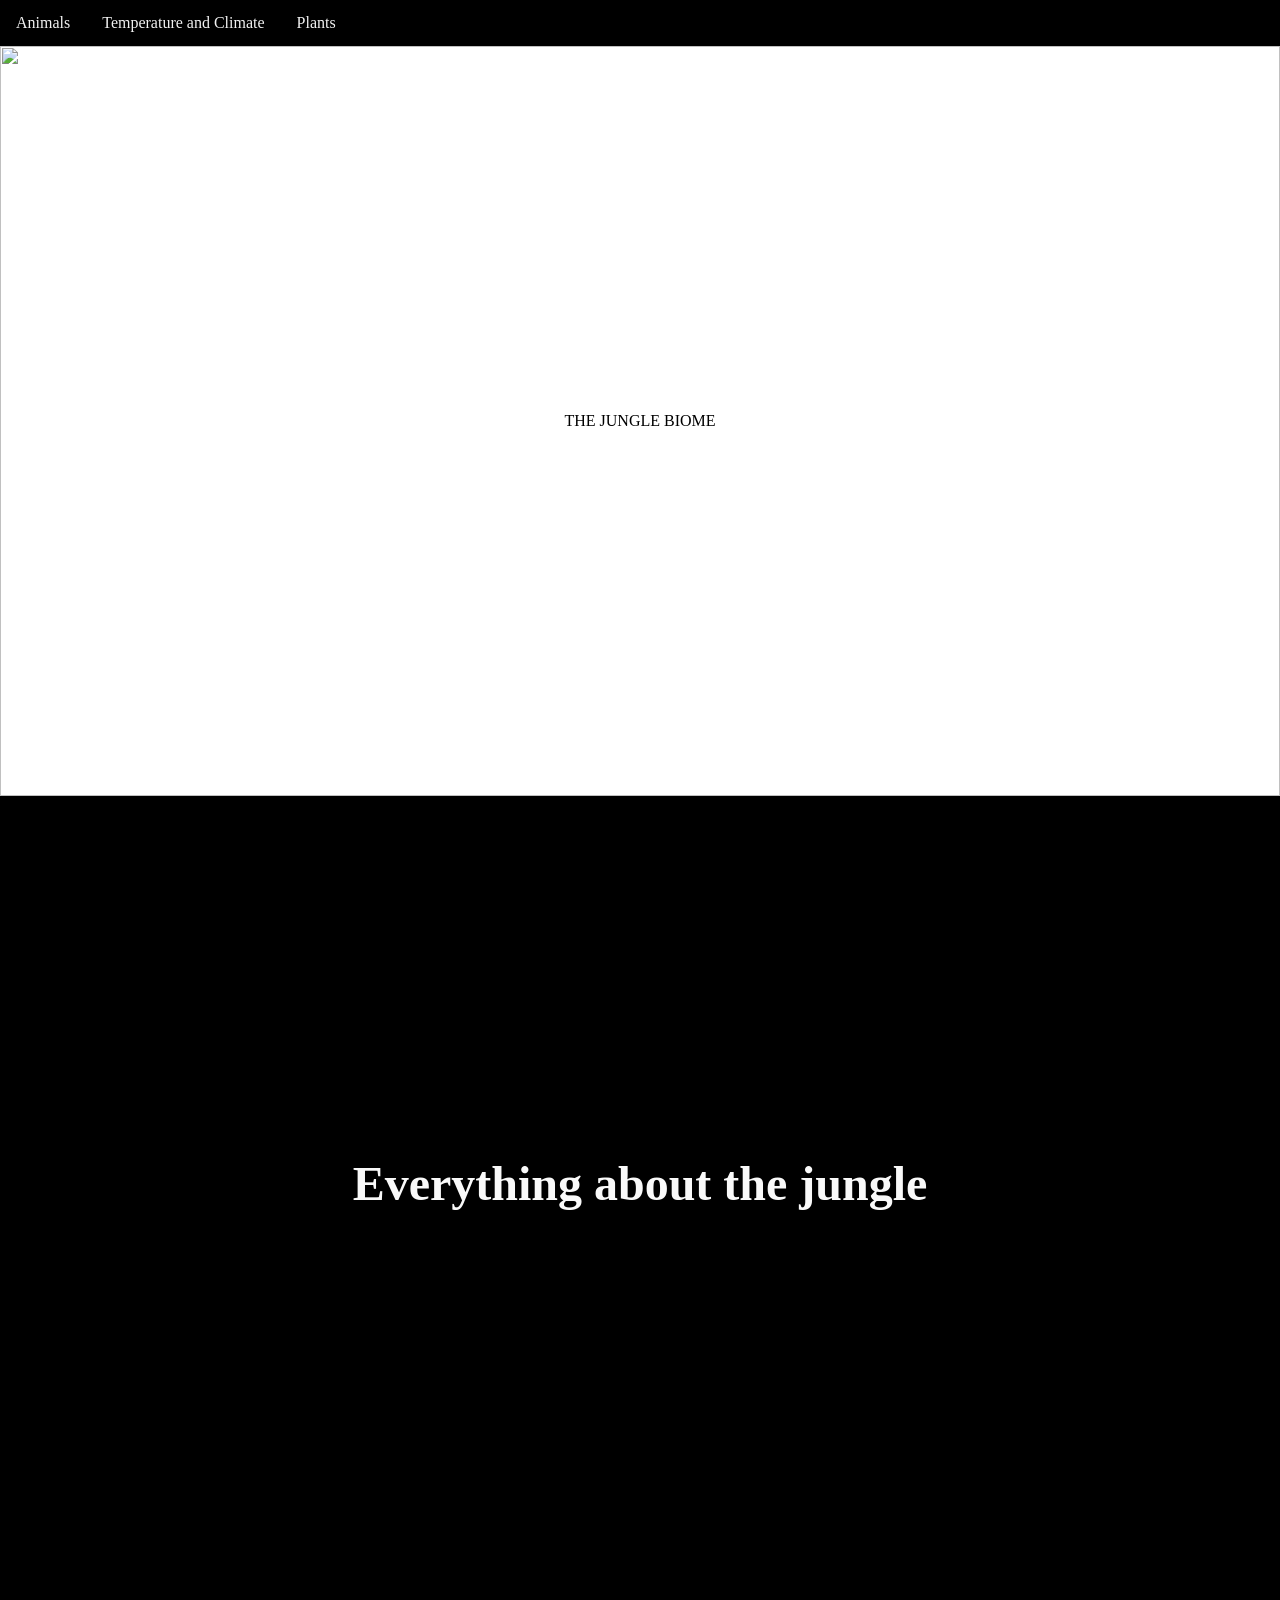
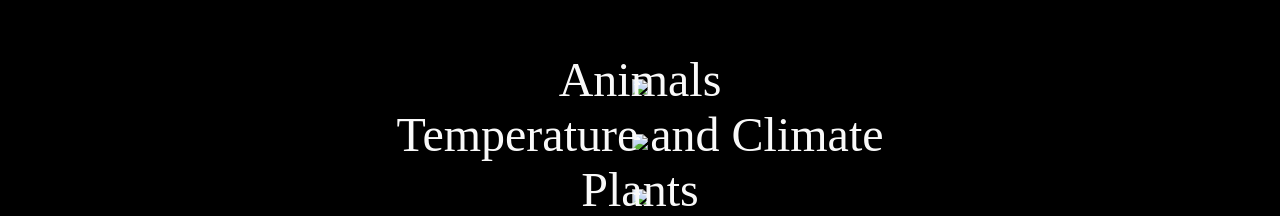
==== index.html @ 768a0ab4 "added stuff" ====
<!DOCTYPE html>
<html>
<head>
<title>The Jungle</title>
<meta name="viewport" content="width=device-width, initial-scale=1">
<style>
* {
	margin: 0;
	
}
h3{ background-color: #f2f2f2;}
</style>
<style>


.header {
    background-color: #f1f1f1;
    padding: 0;
    text-align: center;
	margin-top: 0;
}


.topnav {
    overflow: hidden;
    background-color: #000;
}


.topnav a {
    float: left;
    display: block;
    color: #f2f2f2;
    text-align: center;
    padding: 14px 16px;
    text-decoration: none;
}


.topnav a:hover {
    background-color: #ddd;
    color: black;
</style>
<style>
	
.junglegif {
    position: relative;
    text-align: center;
}
.centered {
    position: absolute;
    top: 50%;
    left: 50%;
    transform: translate(-50%, -50%);
	
}

.animals {
    position: relative;
    text-align: center;
}

.acentered {
    position: absolute;
    top: 50%;
    left: 50%;
    transform: translate(-50%, -50%);
}
.temp {
    position: relative;
    text-align: center;
}

.bcentered {
    position: absolute;
    top: 50%;
    left: 50%;
    transform: translate(-50%, -50%);
}
.plants {
    position: relative;
    text-align: center;
}

.ccentered {
    position: absolute;
    top: 50%;
    left: 50%;
    transform: translate(-50%, -50%);
}

</style>
<section>	
<div class="header" align="up">
  <h1></h1>
</div>

<div class="topnav" id="1">
  <a href="index.html#animals">Animals</a>
  <a href="index.html#temp">Temperature and Climate</a>
  <a href="index.html#plants">Plants</a>
</div>
	
	<div class="junglegif"> 
	<img src="http://i.imgur.com/lS2oDmh.gif" align="center" width="1580" style="width:100%;" height="750">
	<div class="centered" <font color="#FFFFFF">THE JUNGLE BIOME</font></div>
	</div>
	
	</section>

</head>
<section style="background-color:#000;">
<br/><br/><br/><br/><br/><br/><br/><br/><br/><br/>
<br/><br/><br/><br/><br/><br/><br/><br/><br/><br/>
<center>
<h2 style="background-color:#000;"><font color="#f9f9f9" size="80">Everything about the jungle<font></h2>
</center>
<br/><br/><br/><br/><br/><br/><br/><br/>

</section>
<section style="background-color:#000;">
<body>
<div class="animals" id='animals'>
<img src="http://2.bp.blogspot.com/-oUbEb5ELvxc/UF3naACj8eI/AAAAAAAAANE/mn5qmXiH2I4/s1600/Cockscomb+Basin.jpg">
<div class="acentered">Animals</div>

</div>

<div class="temp" id='temp'>
<img src="https://yourshot.nationalgeographic.com/u/[base64]/" width="1580">
<div class="bcentered">Temperature and Climate</div>

</div>

<div class="plants" id='plants'>
<img src="http://ak3.picdn.net/shutterstock/videos/3778106/thumb/1.jpg" width="1580">
<div class="ccentered">Plants</div>

</div>
</section>
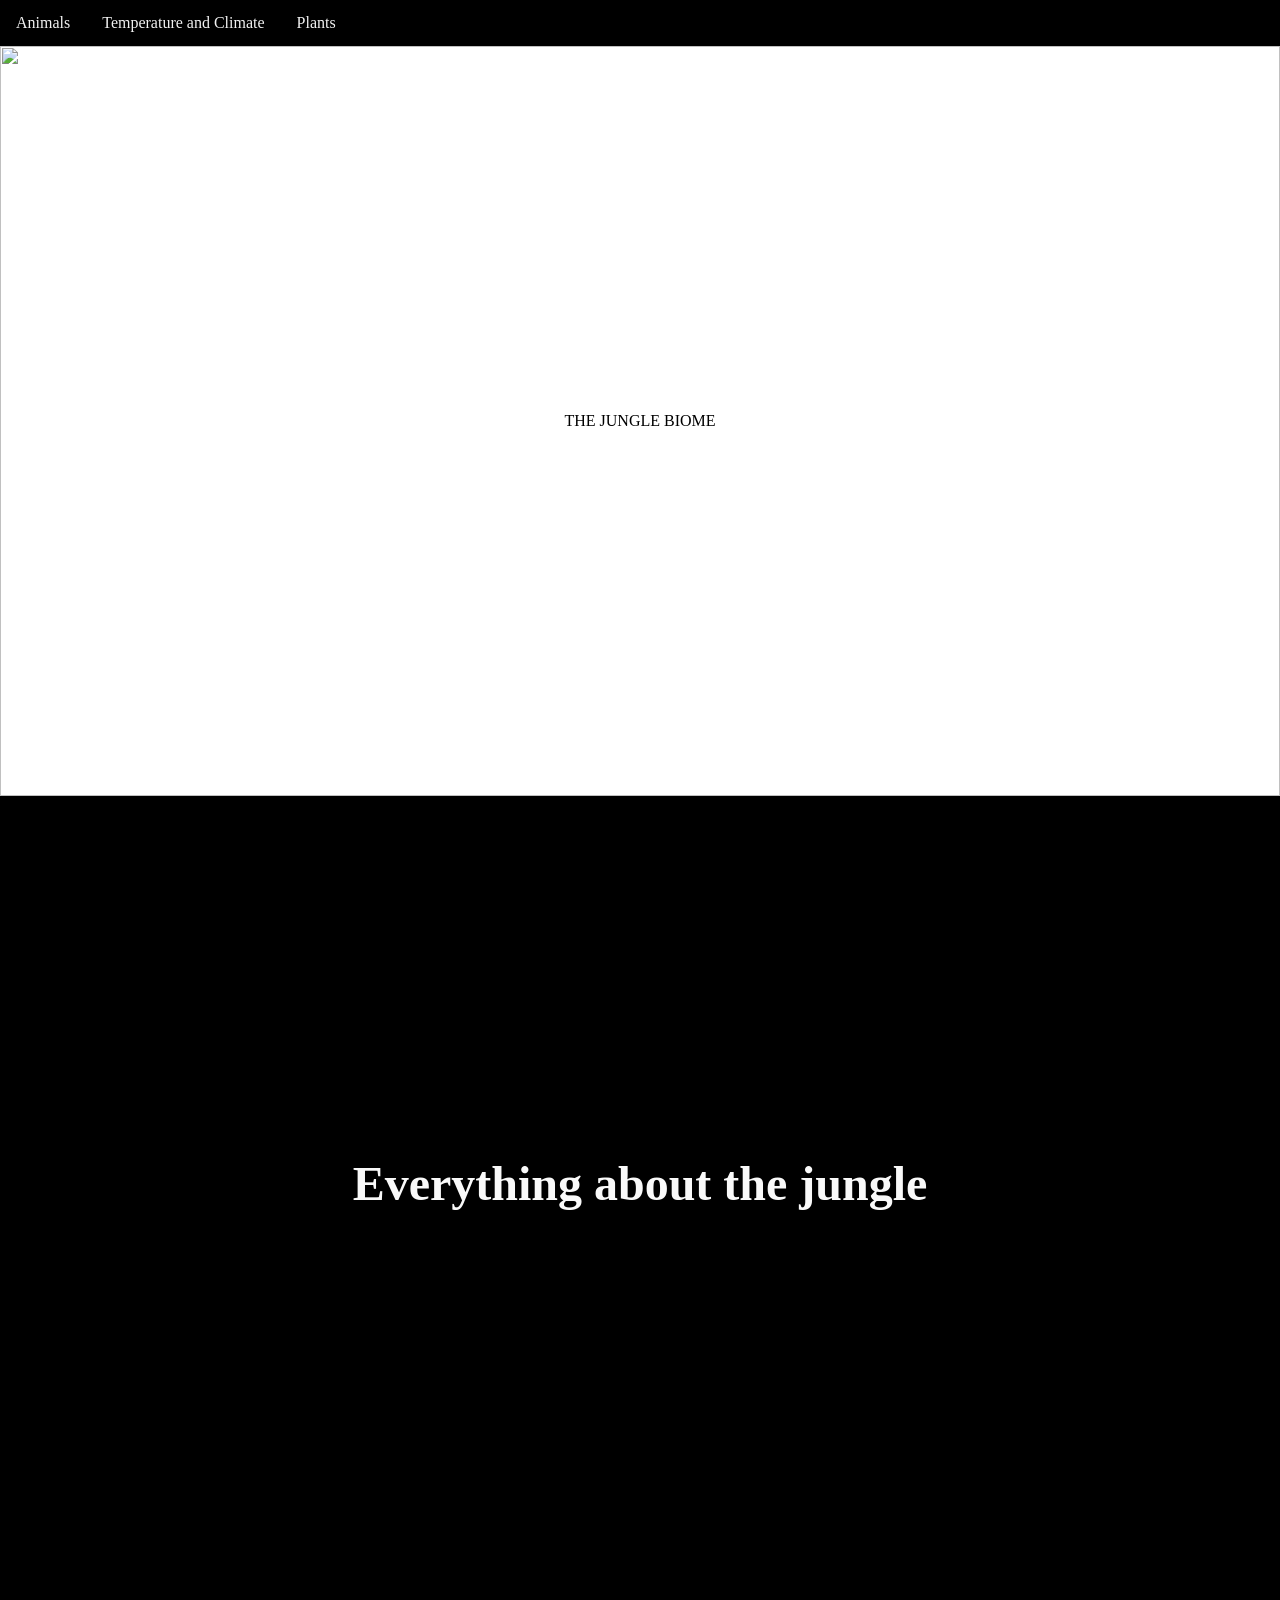
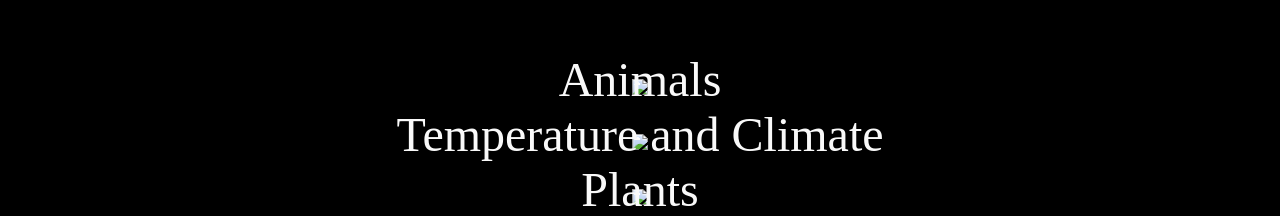
==== commit d9f384aa: "Update index.html added text" ====
--- a/index.html
+++ b/index.html
@@ -66,6 +66,26 @@
     left: 50%;
     transform: translate(-50%, -50%);
 }
+.aimg_description {
+  position: absolute;
+  top: 0;
+  bottom: 0;
+  left: 0;
+  right: 0;
+  color: #006600;
+  visibility: hidden;
+  opacity: 0;
+font-size: 50px;
+Text-align:center;
+ 
+  /* transition effect. not necessary */
+  transition: opacity .2s, visibility .2s;
+}
+ 
+.animals:hover .aimg_description {
+  visibility: visible;
+  opacity: 1;
+}
 .temp {
     position: relative;
     text-align: center;
@@ -77,6 +97,26 @@
     left: 50%;
     transform: translate(-50%, -50%);
 }
+.timg_description {
+  position: absolute;
+  top: 0;
+  bottom: 0;
+  left: 0;
+  right: 0;
+  color: #006600;
+  visibility: hidden;
+  opacity: 0;
+font-size: 50px;
+Text-align:center;
+ 
+  /* transition effect. not necessary */
+  transition: opacity .2s, visibility .2s;
+}
+ 
+.temp:hover .timg_description {
+  visibility: visible;
+  opacity: 1;
+}
 .plants {
     position: relative;
     text-align: center;
@@ -87,6 +127,26 @@
     top: 50%;
     left: 50%;
     transform: translate(-50%, -50%);
+}
+.pimg_description {
+  position: absolute;
+  top: 0;
+  bottom: 0;
+  left: 0;
+  right: 0;
+  color: #006600;
+  visibility: hidden;
+  opacity: 0;
+font-size: 50px;
+Text-align:center;
+ 
+  /* transition effect. not necessary */
+  transition: opacity .2s, visibility .2s;
+}
+ 
+.plants:hover .pimg_description {
+  visibility: visible;
+  opacity: 1;
 }
 
 </style>
@@ -122,18 +182,20 @@
 <body>
 <div class="animals" id='animals'>
 <img src="http://2.bp.blogspot.com/-oUbEb5ELvxc/UF3naACj8eI/AAAAAAAAANE/mn5qmXiH2I4/s1600/Cockscomb+Basin.jpg">
+	<p class="aimg_description">Test</p>
 <div class="acentered">Animals</div>
 
 </div>
 
 <div class="temp" id='temp'>
 <img src="https://yourshot.nationalgeographic.com/u/[base64]/" width="1580">
+	<p class="timg_description">Test</p>
 <div class="bcentered">Temperature and Climate</div>
-
 </div>
 
 <div class="plants" id='plants'>
 <img src="http://ak3.picdn.net/shutterstock/videos/3778106/thumb/1.jpg" width="1580">
+	<p class="pimg_description">Test</p>
 <div class="ccentered">Plants</div>
 
 </div>
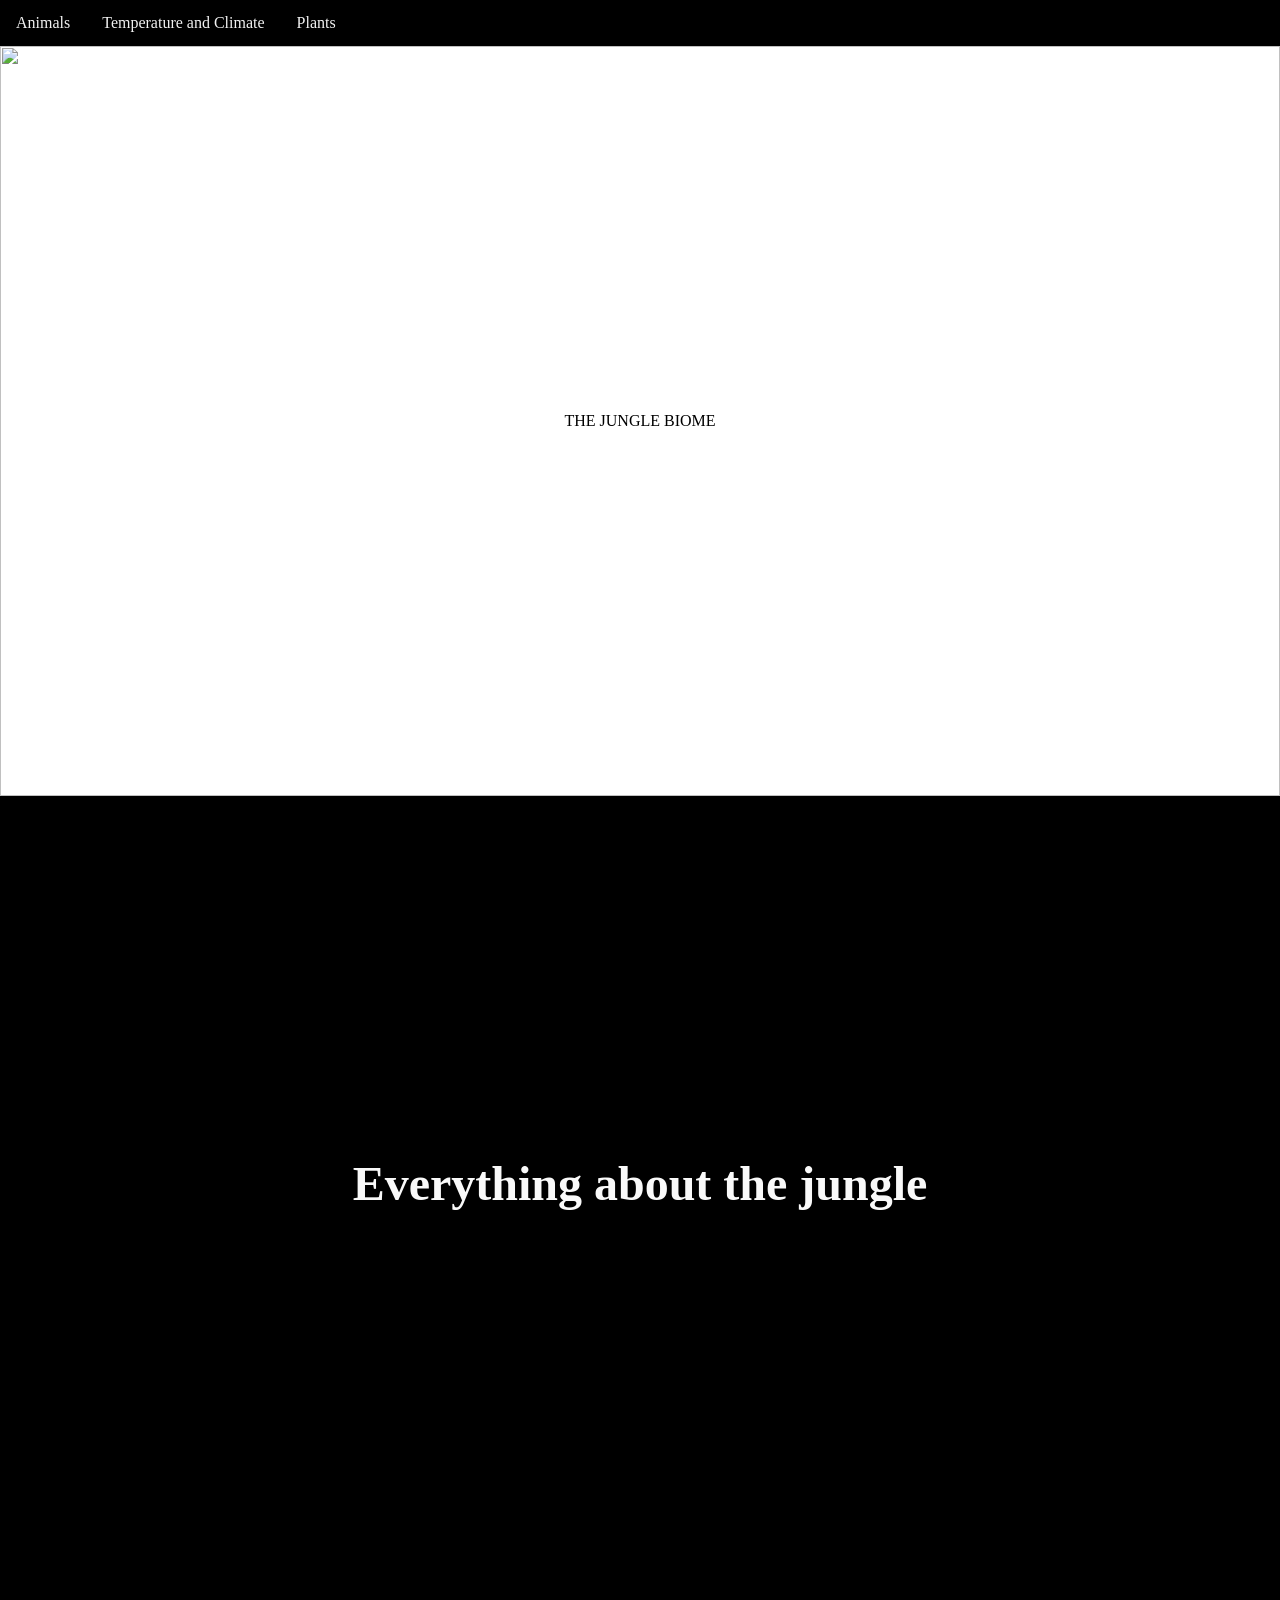
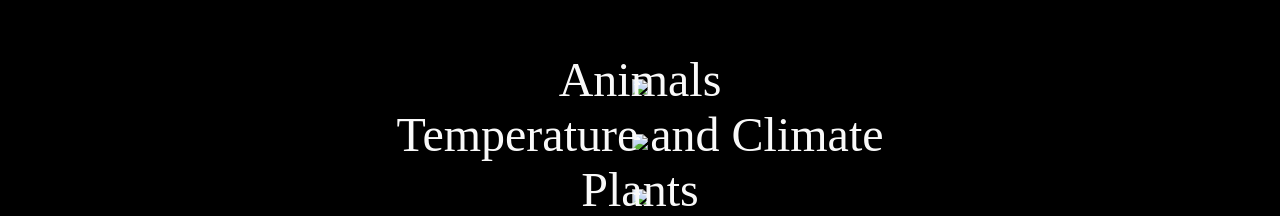
==== commit 3ceaccf0: "to pull" ====
--- a/index.html
+++ b/index.html
@@ -54,7 +54,6 @@
     transform: translate(-50%, -50%);
 	
 }
-
 .animals {
     position: relative;
     text-align: center;
@@ -65,26 +64,6 @@
     top: 50%;
     left: 50%;
     transform: translate(-50%, -50%);
-}
-.aimg_description {
-  position: absolute;
-  top: 0;
-  bottom: 0;
-  left: 0;
-  right: 0;
-  color: #006600;
-  visibility: hidden;
-  opacity: 0;
-font-size: 50px;
-Text-align:center;
- 
-  /* transition effect. not necessary */
-  transition: opacity .2s, visibility .2s;
-}
- 
-.animals:hover .aimg_description {
-  visibility: visible;
-  opacity: 1;
 }
 .temp {
     position: relative;
@@ -97,26 +76,6 @@
     left: 50%;
     transform: translate(-50%, -50%);
 }
-.timg_description {
-  position: absolute;
-  top: 0;
-  bottom: 0;
-  left: 0;
-  right: 0;
-  color: #006600;
-  visibility: hidden;
-  opacity: 0;
-font-size: 50px;
-Text-align:center;
- 
-  /* transition effect. not necessary */
-  transition: opacity .2s, visibility .2s;
-}
- 
-.temp:hover .timg_description {
-  visibility: visible;
-  opacity: 1;
-}
 .plants {
     position: relative;
     text-align: center;
@@ -127,26 +86,6 @@
     top: 50%;
     left: 50%;
     transform: translate(-50%, -50%);
-}
-.pimg_description {
-  position: absolute;
-  top: 0;
-  bottom: 0;
-  left: 0;
-  right: 0;
-  color: #006600;
-  visibility: hidden;
-  opacity: 0;
-font-size: 50px;
-Text-align:center;
- 
-  /* transition effect. not necessary */
-  transition: opacity .2s, visibility .2s;
-}
- 
-.plants:hover .pimg_description {
-  visibility: visible;
-  opacity: 1;
 }
 
 </style>
@@ -182,20 +121,17 @@
 <body>
 <div class="animals" id='animals'>
 <img src="http://2.bp.blogspot.com/-oUbEb5ELvxc/UF3naACj8eI/AAAAAAAAANE/mn5qmXiH2I4/s1600/Cockscomb+Basin.jpg">
-	<p class="aimg_description">Test</p>
 <div class="acentered">Animals</div>
-
 </div>
 
 <div class="temp" id='temp'>
 <img src="https://yourshot.nationalgeographic.com/u/[base64]/" width="1580">
-	<p class="timg_description">Test</p>
 <div class="bcentered">Temperature and Climate</div>
+
 </div>
 
 <div class="plants" id='plants'>
 <img src="http://ak3.picdn.net/shutterstock/videos/3778106/thumb/1.jpg" width="1580">
-	<p class="pimg_description">Test</p>
 <div class="ccentered">Plants</div>
 
 </div>
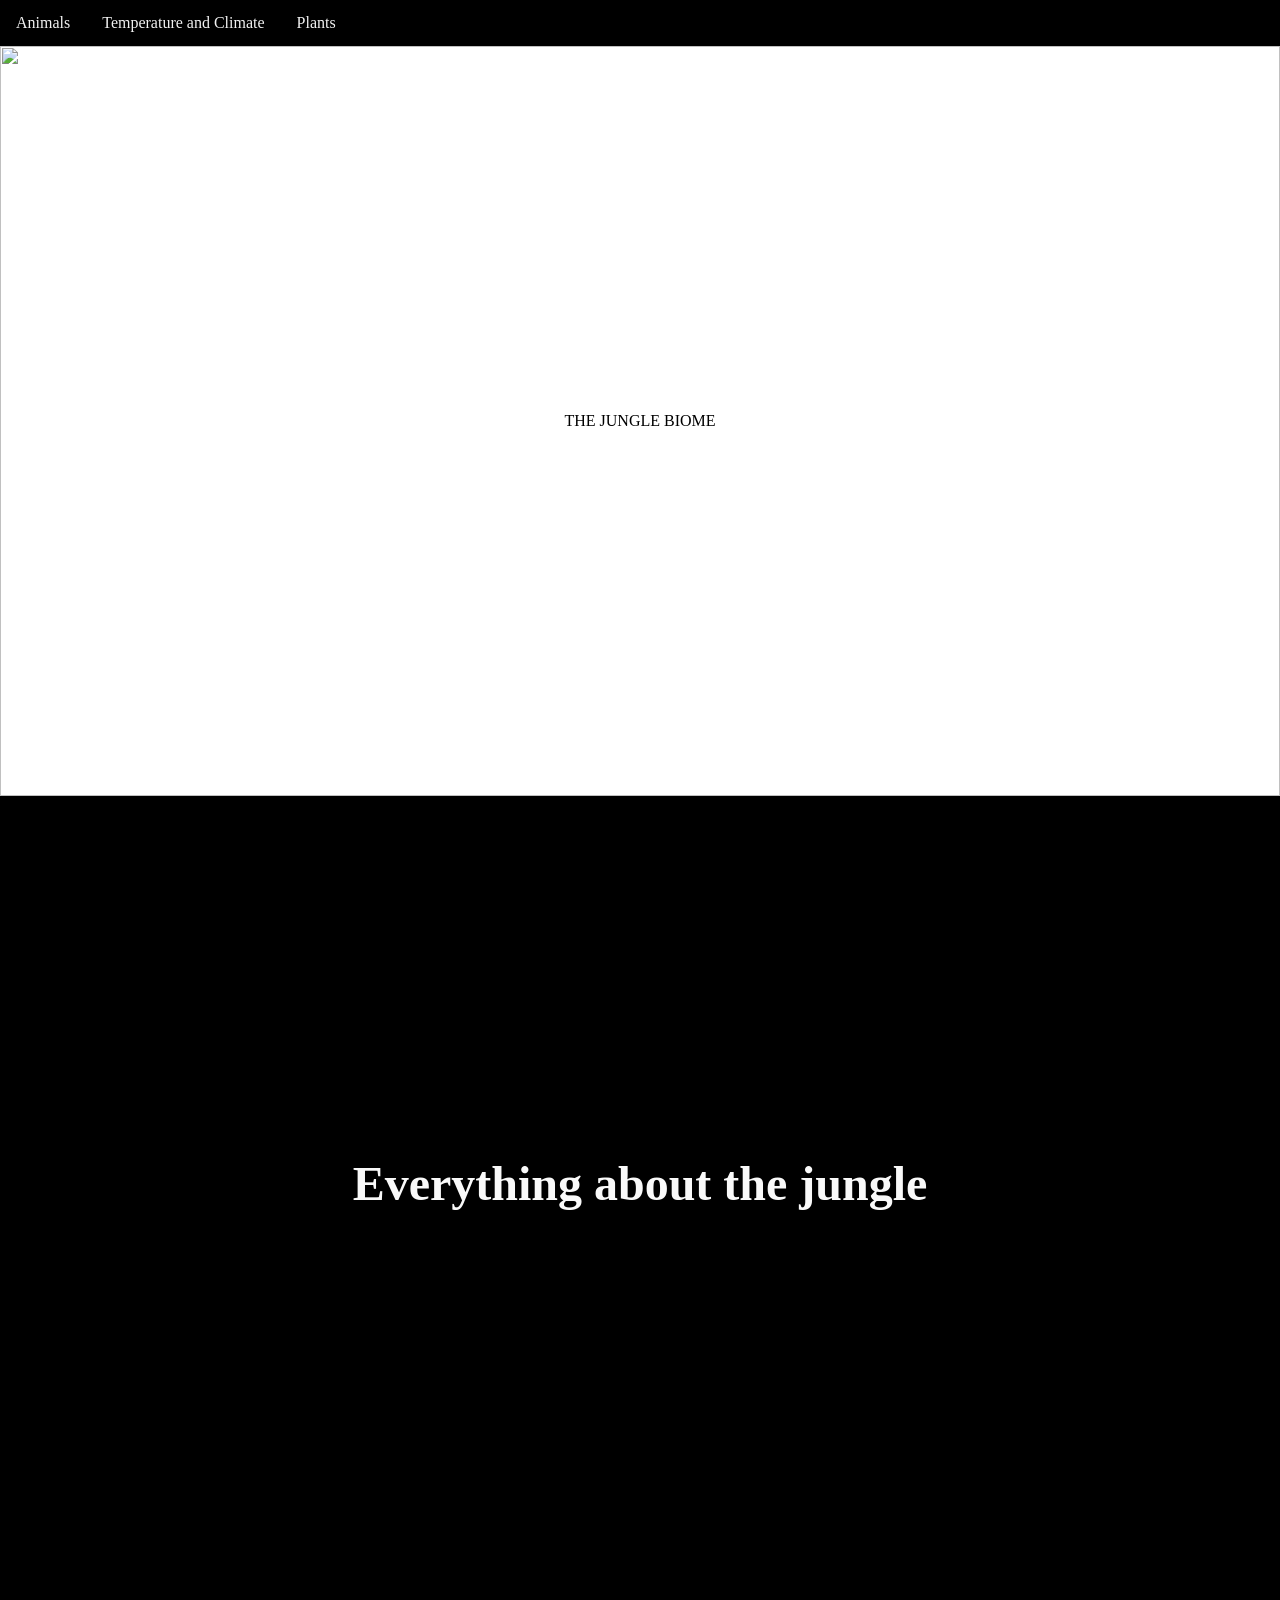
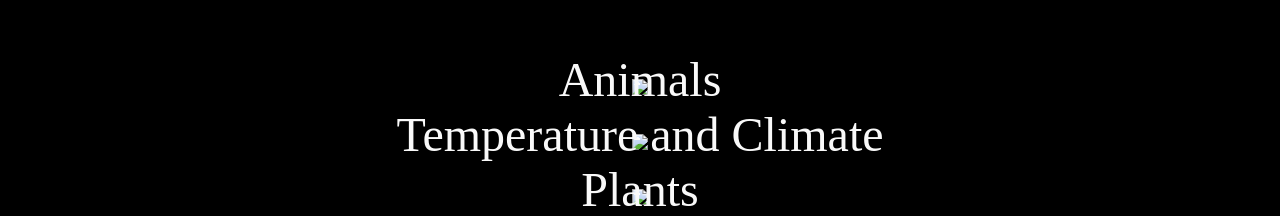
==== commit bf0b9393: "Merge branch 'master' of https://github.com/AlexCLien/jungle" ====
--- a/index.html
+++ b/index.html
@@ -65,6 +65,26 @@
     left: 50%;
     transform: translate(-50%, -50%);
 }
+.aimg_description {
+  position: absolute;
+  top: 0;
+  bottom: 0;
+  left: 0;
+  right: 0;
+  color: #006600;
+  visibility: hidden;
+  opacity: 0;
+font-size: 50px;
+Text-align:center;
+ 
+  /* transition effect. not necessary */
+  transition: opacity .2s, visibility .2s;
+}
+ 
+.animals:hover .aimg_description {
+  visibility: visible;
+  opacity: 1;
+}
 .temp {
     position: relative;
     text-align: center;
@@ -76,6 +96,26 @@
     left: 50%;
     transform: translate(-50%, -50%);
 }
+.timg_description {
+  position: absolute;
+  top: 0;
+  bottom: 0;
+  left: 0;
+  right: 0;
+  color: #006600;
+  visibility: hidden;
+  opacity: 0;
+font-size: 50px;
+Text-align:center;
+ 
+  /* transition effect. not necessary */
+  transition: opacity .2s, visibility .2s;
+}
+ 
+.temp:hover .timg_description {
+  visibility: visible;
+  opacity: 1;
+}
 .plants {
     position: relative;
     text-align: center;
@@ -86,6 +126,26 @@
     top: 50%;
     left: 50%;
     transform: translate(-50%, -50%);
+}
+.pimg_description {
+  position: absolute;
+  top: 0;
+  bottom: 0;
+  left: 0;
+  right: 0;
+  color: #006600;
+  visibility: hidden;
+  opacity: 0;
+font-size: 50px;
+Text-align:center;
+ 
+  /* transition effect. not necessary */
+  transition: opacity .2s, visibility .2s;
+}
+ 
+.plants:hover .pimg_description {
+  visibility: visible;
+  opacity: 1;
 }
 
 </style>
@@ -121,17 +181,19 @@
 <body>
 <div class="animals" id='animals'>
 <img src="http://2.bp.blogspot.com/-oUbEb5ELvxc/UF3naACj8eI/AAAAAAAAANE/mn5qmXiH2I4/s1600/Cockscomb+Basin.jpg">
+	<p class="aimg_description">Test</p>
 <div class="acentered">Animals</div>
 </div>
 
 <div class="temp" id='temp'>
 <img src="https://yourshot.nationalgeographic.com/u/[base64]/" width="1580">
+	<p class="timg_description">Test</p>
 <div class="bcentered">Temperature and Climate</div>
-
 </div>
 
 <div class="plants" id='plants'>
 <img src="http://ak3.picdn.net/shutterstock/videos/3778106/thumb/1.jpg" width="1580">
+	<p class="pimg_description">Test</p>
 <div class="ccentered">Plants</div>
 
 </div>
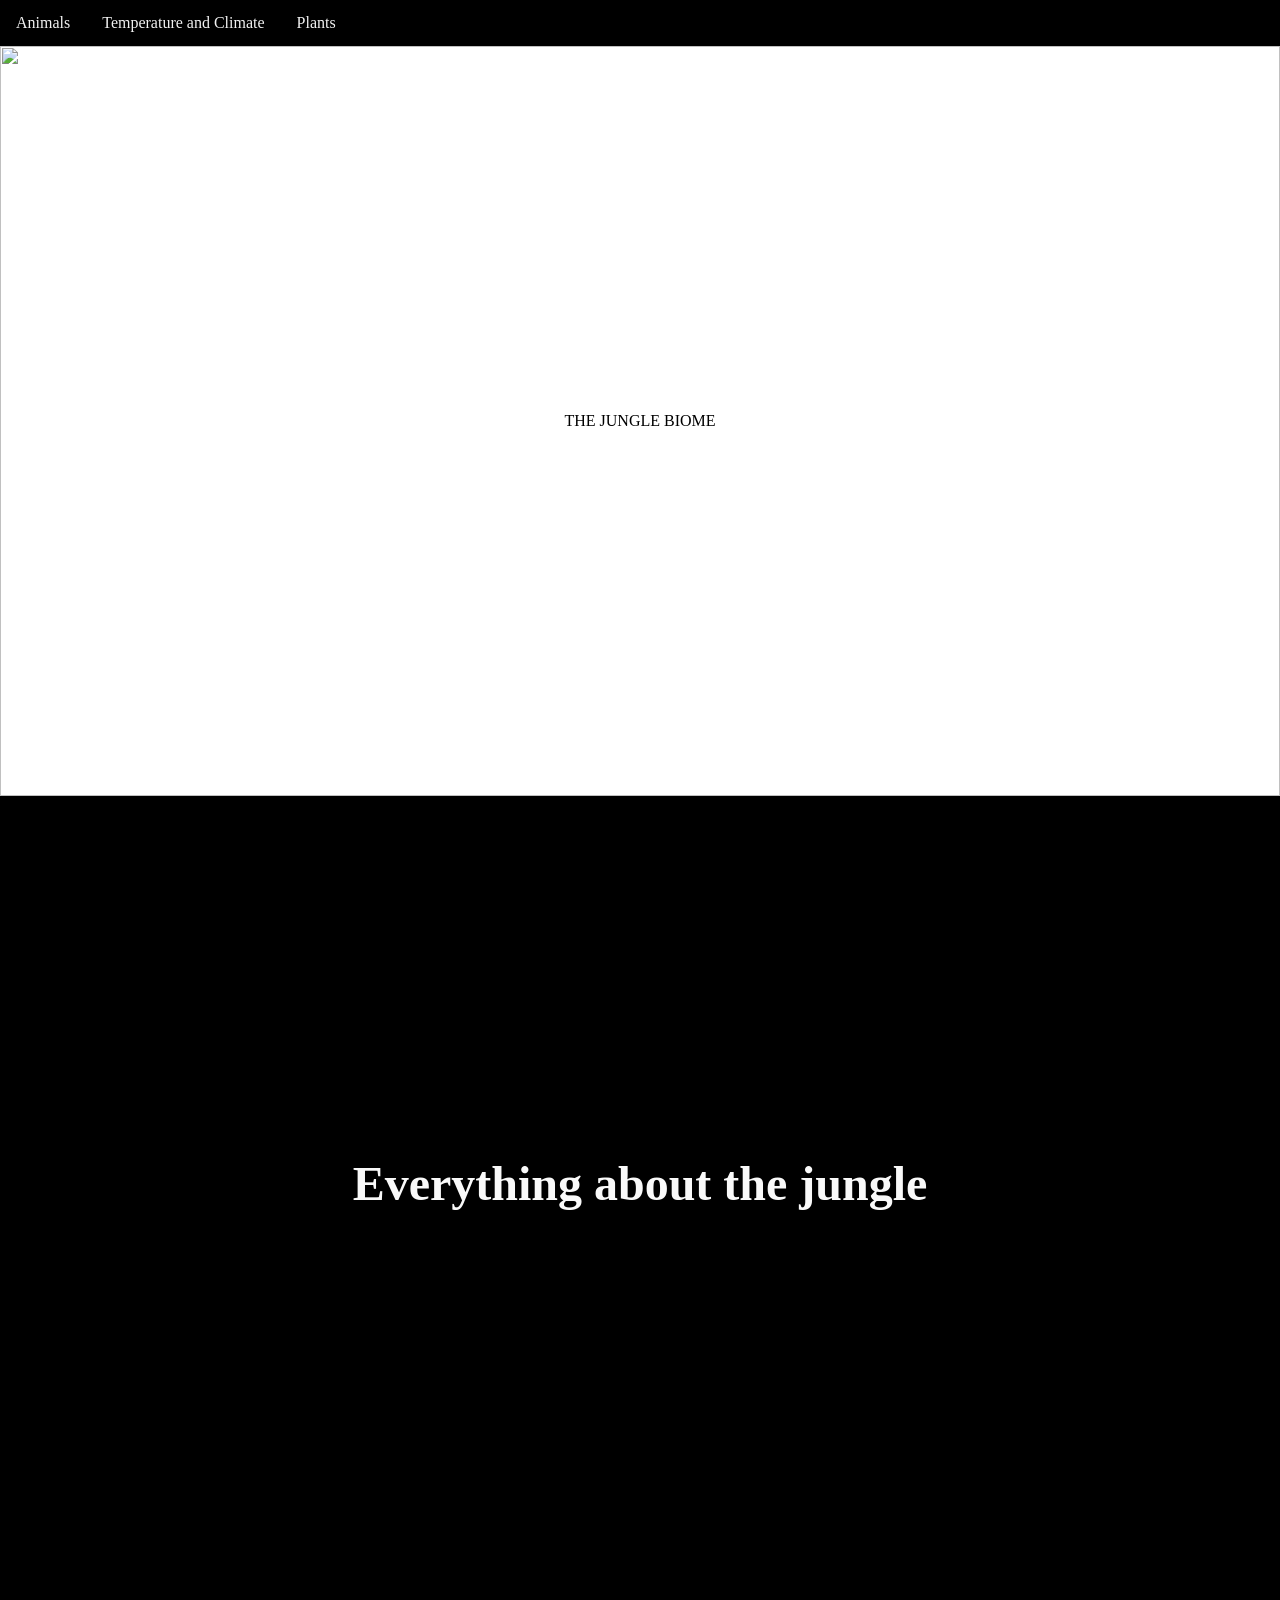
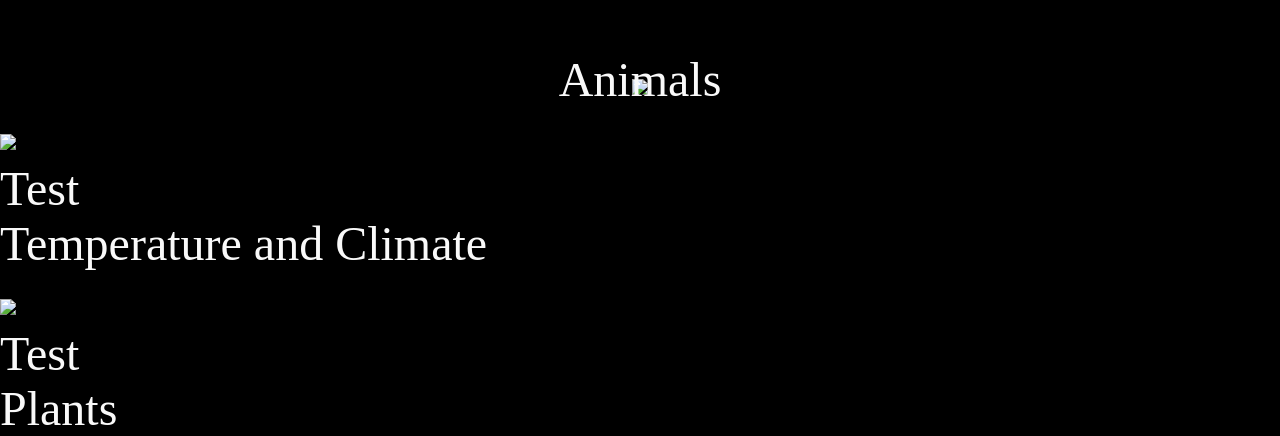
==== commit 58fcaf81: "stuff" ====
--- a/index.html
+++ b/index.html
@@ -57,7 +57,6 @@
 .animals {
     position: relative;
     text-align: center;
-}
 
 .acentered {
     position: absolute;
@@ -75,10 +74,10 @@
   visibility: hidden;
   opacity: 0;
 font-size: 50px;
-Text-align:center;
+Text-align:left;
  
   /* transition effect. not necessary */
-  transition: opacity .2s, visibility .2s;
+  transition: opacity 2s, visibility 2s;
 }
  
 .animals:hover .aimg_description {
@@ -106,10 +105,10 @@
   visibility: hidden;
   opacity: 0;
 font-size: 50px;
-Text-align:center;
+Text-align:left;
  
   /* transition effect. not necessary */
-  transition: opacity .2s, visibility .2s;
+  transition: opacity 2s, visibility 2s;
 }
  
 .temp:hover .timg_description {
@@ -137,10 +136,10 @@
   visibility: hidden;
   opacity: 0;
 font-size: 50px;
-Text-align:center;
+Text-align:Left;
  
   /* transition effect. not necessary */
-  transition: opacity .2s, visibility .2s;
+  transition: opacity 2s, visibility 2s;
 }
  
 .plants:hover .pimg_description {
@@ -180,7 +179,7 @@
 <section style="background-color:#000;">
 <body>
 <div class="animals" id='animals'>
-<img src="http://2.bp.blogspot.com/-oUbEb5ELvxc/UF3naACj8eI/AAAAAAAAANE/mn5qmXiH2I4/s1600/Cockscomb+Basin.jpg">
+<img src="http://2.bp.blogspot.com/-oUbEb5ELvxc/UF3naACj8eI/AAAAAAAAANE/mn5qmXiH2I4/s1600/Cockscomb+Basin.jpg" >
 	<p class="aimg_description">Test</p>
 <div class="acentered">Animals</div>
 </div>
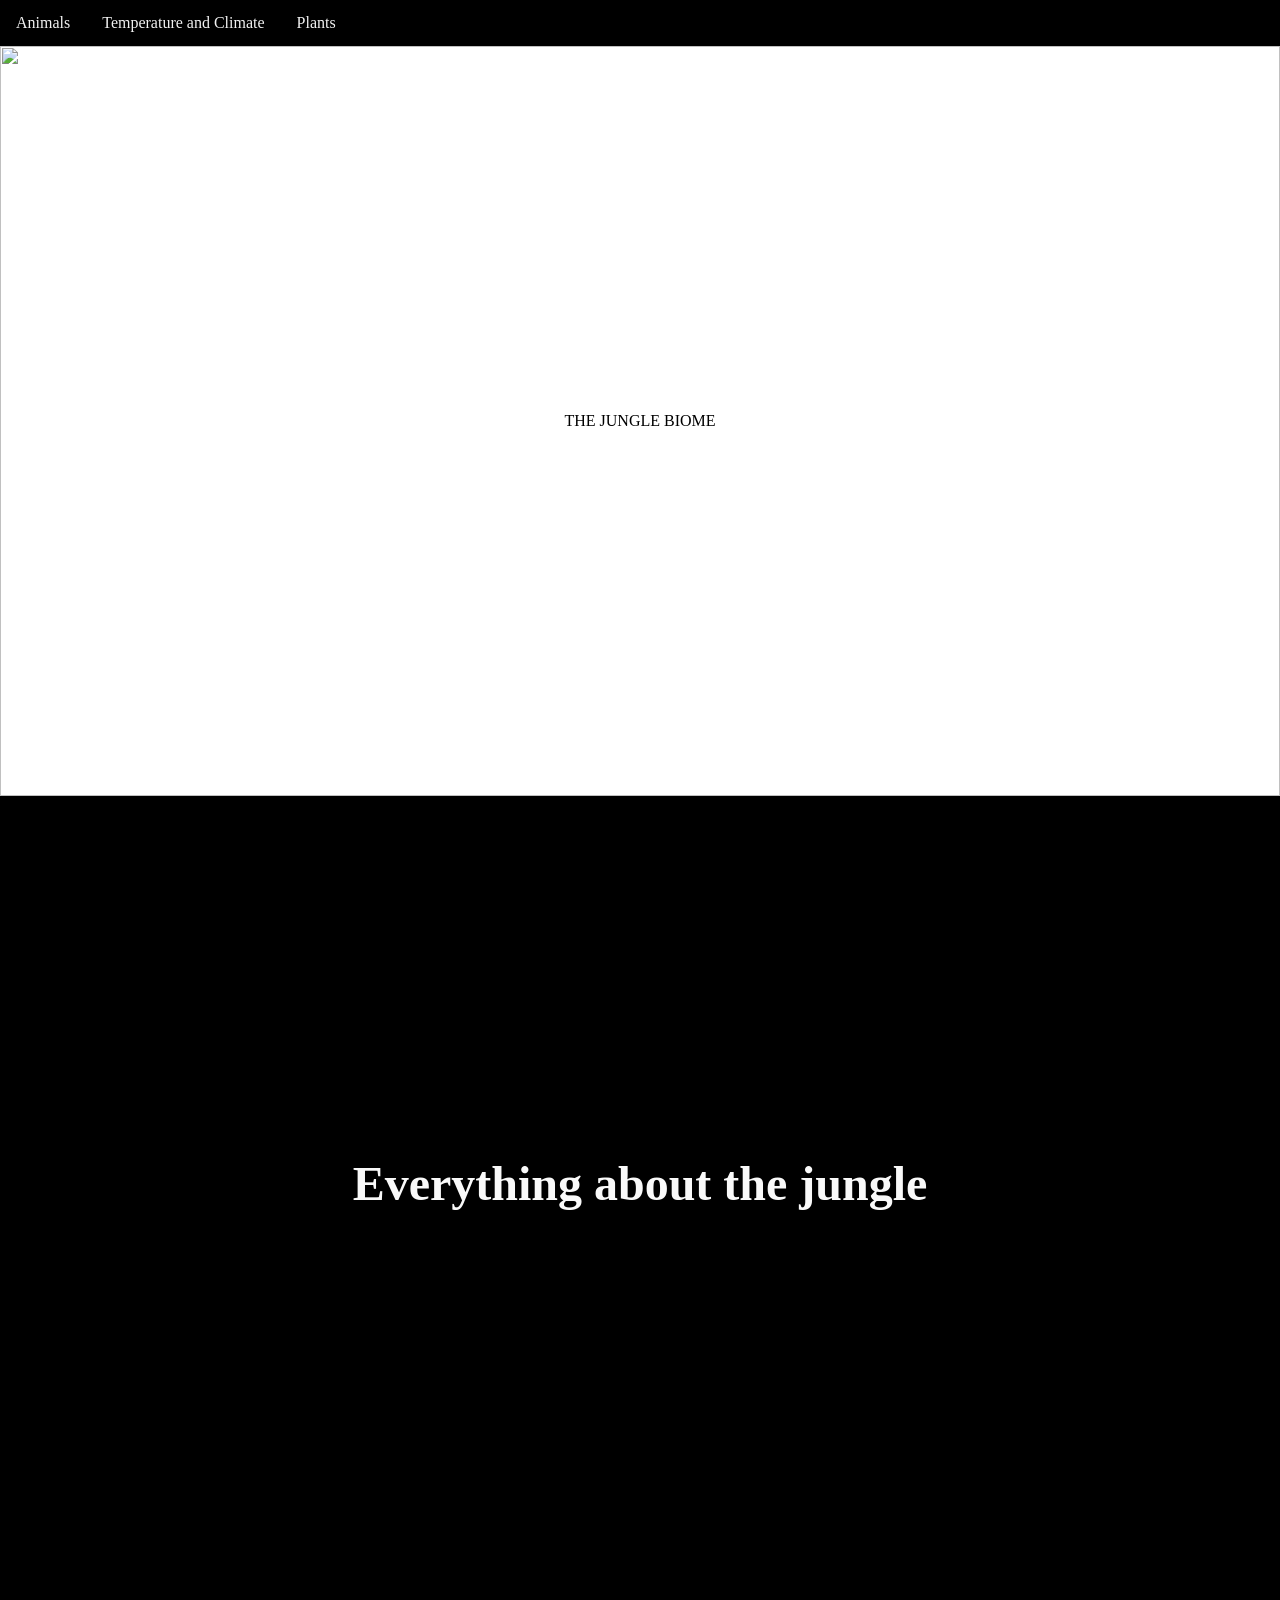
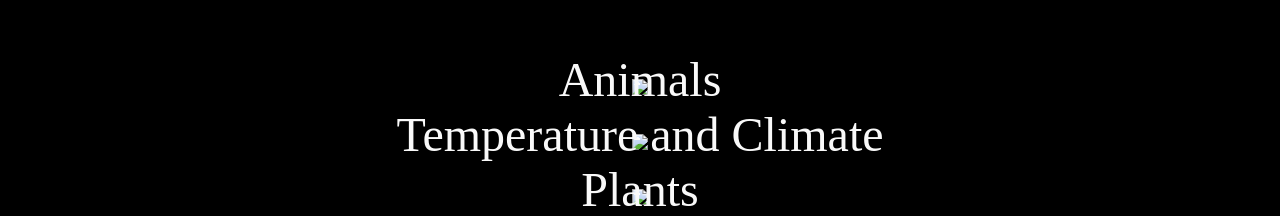
==== commit 398f8248: "did work" ====
--- a/index.html
+++ b/index.html
@@ -54,9 +54,11 @@
     transform: translate(-50%, -50%);
 	
 }
+
 .animals {
     position: relative;
     text-align: center;
+}
 
 .acentered {
     position: absolute;
@@ -64,6 +66,12 @@
     left: 50%;
     transform: translate(-50%, -50%);
 }
+.animals:hover {
+  opacity:.5;
+   filter:blur(5px);
+    transition: opacity 2s, visibility 2s;
+}
+ 
 .aimg_description {
   position: absolute;
   top: 0;
@@ -79,11 +87,13 @@
   /* transition effect. not necessary */
   transition: opacity 2s, visibility 2s;
 }
- 
+
 .animals:hover .aimg_description {
   visibility: visible;
   opacity: 1;
 }
+
+
 .temp {
     position: relative;
     text-align: center;
@@ -115,6 +125,11 @@
   visibility: visible;
   opacity: 1;
 }
+.temp:hover {
+  opacity:.5;
+   filter:blur(5px);
+    transition: opacity 2s, visibility 2s;
+}
 .plants {
     position: relative;
     text-align: center;
@@ -136,16 +151,22 @@
   visibility: hidden;
   opacity: 0;
 font-size: 50px;
-Text-align:Left;
+Text-align:left;
  
   /* transition effect. not necessary */
   transition: opacity 2s, visibility 2s;
 }
- 
+ .plants:hover {
+  opacity:.5;
+   filter:blur(5px);
+    transition: opacity 2s, visibility 2s;
+}
+
 .plants:hover .pimg_description {
   visibility: visible;
   opacity: 1;
 }
+
 
 </style>
 <section>	
@@ -178,11 +199,13 @@
 </section>
 <section style="background-color:#000;">
 <body>
+
 <div class="animals" id='animals'>
-<img src="http://2.bp.blogspot.com/-oUbEb5ELvxc/UF3naACj8eI/AAAAAAAAANE/mn5qmXiH2I4/s1600/Cockscomb+Basin.jpg" >
-	<p class="aimg_description">Test</p>
+<img src="http://2.bp.blogspot.com/-oUbEb5ELvxc/UF3naACj8eI/AAAAAAAAANE/mn5qmXiH2I4/s1600/Cockscomb+Basin.jpg">
+<p class="aimg_description">Test</p>
 <div class="acentered">Animals</div>
 </div>
+
 
 <div class="temp" id='temp'>
 <img src="https://yourshot.nationalgeographic.com/u/[base64]/" width="1580">
@@ -198,3 +221,4 @@
 </div>
 </section>
 
+
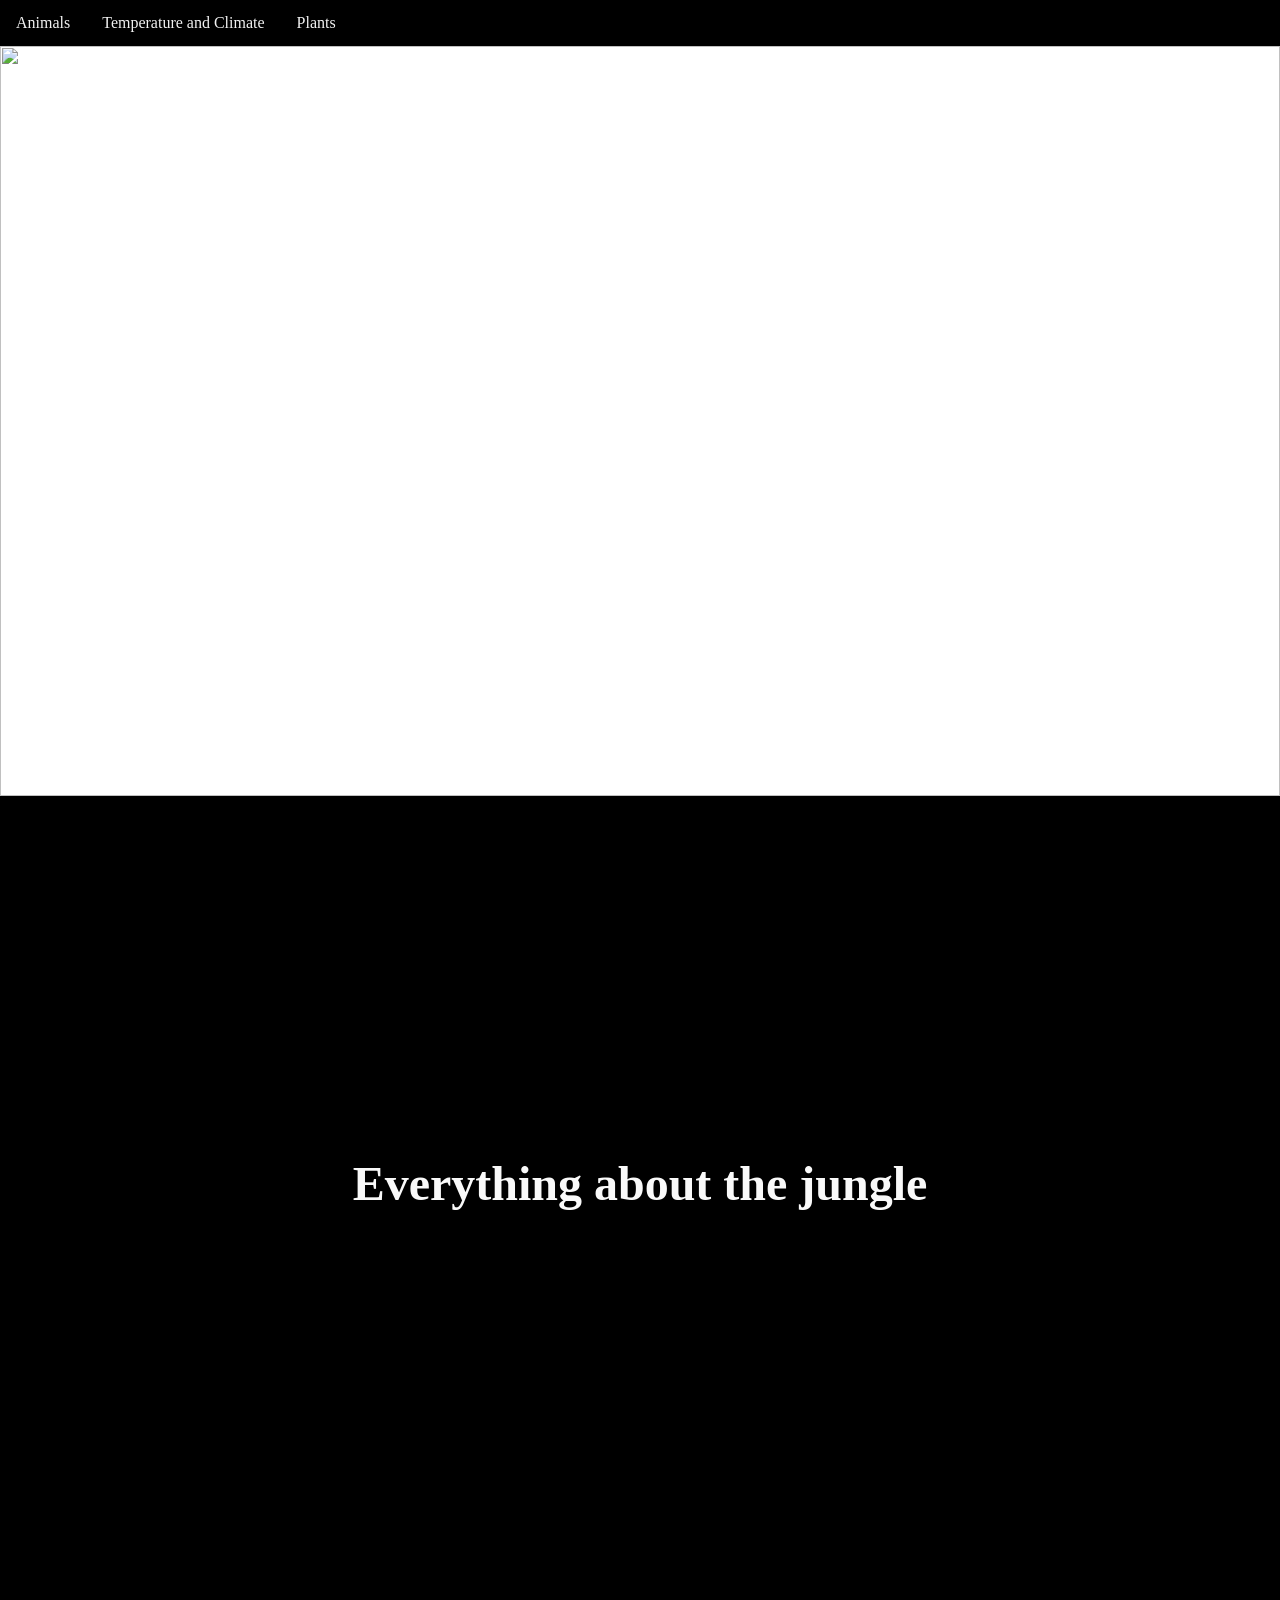
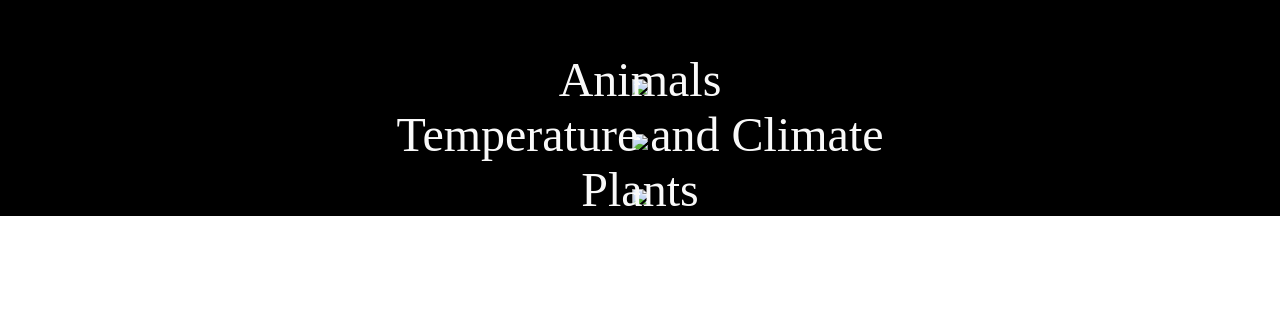
==== commit b7999ff5: "worked on php" ====
--- a/index.html
+++ b/index.html
@@ -3,45 +3,8 @@
 <head>
 <title>The Jungle</title>
 <meta name="viewport" content="width=device-width, initial-scale=1">
+
 <style>
-* {
-	margin: 0;
-	
-}
-h3{ background-color: #f2f2f2;}
-</style>
-<style>
-
-
-.header {
-    background-color: #f1f1f1;
-    padding: 0;
-    text-align: center;
-	margin-top: 0;
-}
-
-
-.topnav {
-    overflow: hidden;
-    background-color: #000;
-}
-
-
-.topnav a {
-    float: left;
-    display: block;
-    color: #f2f2f2;
-    text-align: center;
-    padding: 14px 16px;
-    text-decoration: none;
-}
-
-
-.topnav a:hover {
-    background-color: #ddd;
-    color: black;
-</style>
-<style>
 	
 .junglegif {
     position: relative;
@@ -58,6 +21,7 @@
 .animals {
     position: relative;
     text-align: center;
+	
 }
 
 .acentered {
@@ -66,7 +30,7 @@
     left: 50%;
     transform: translate(-50%, -50%);
 }
-.animals:hover {
+.animals:hover .animal{
   opacity:.5;
    filter:blur(5px);
     transition: opacity 2s, visibility 2s;
@@ -78,7 +42,7 @@
   bottom: 0;
   left: 0;
   right: 0;
-  color: #006600;
+  color: #FFFFFF;
   visibility: hidden;
   opacity: 0;
 font-size: 50px;
@@ -111,7 +75,7 @@
   bottom: 0;
   left: 0;
   right: 0;
-  color: #006600;
+  color: #FFFFFF;
   visibility: hidden;
   opacity: 0;
 font-size: 50px;
@@ -125,7 +89,7 @@
   visibility: visible;
   opacity: 1;
 }
-.temp:hover {
+.temp:hover .temps{
   opacity:.5;
    filter:blur(5px);
     transition: opacity 2s, visibility 2s;
@@ -147,7 +111,7 @@
   bottom: 0;
   left: 0;
   right: 0;
-  color: #006600;
+  color: #FFFFFF;
   visibility: hidden;
   opacity: 0;
 font-size: 50px;
@@ -156,7 +120,7 @@
   /* transition effect. not necessary */
   transition: opacity 2s, visibility 2s;
 }
- .plants:hover {
+ .plants:hover .plant{
   opacity:.5;
    filter:blur(5px);
     transition: opacity 2s, visibility 2s;
@@ -170,6 +134,7 @@
 
 </style>
 <section>	
+<link href="excss.css" rel="stylesheet" type="text/css">
 <div class="header" align="up">
   <h1></h1>
 </div>
@@ -182,7 +147,8 @@
 	
 	<div class="junglegif"> 
 	<img src="http://i.imgur.com/lS2oDmh.gif" align="center" width="1580" style="width:100%;" height="750">
-	<div class="centered" <font color="#FFFFFF">THE JUNGLE BIOME</font></div>
+	<div class="centered"> <font color="#FFFFFF">THE JUNGLE BIOME</font>
+	</div>
 	</div>
 	
 	</section>
@@ -201,24 +167,51 @@
 <body>
 
 <div class="animals" id='animals'>
+<div class="animal">
 <img src="http://2.bp.blogspot.com/-oUbEb5ELvxc/UF3naACj8eI/AAAAAAAAANE/mn5qmXiH2I4/s1600/Cockscomb+Basin.jpg">
-<p class="aimg_description">Test</p>
 <div class="acentered">Animals</div>
 </div>
 
+<ul class="aimg_description" style="list-style: none;">
+	<li>Text</li>
+	<li>Text</li>
+	<li>Text</li>
+</ul>
+</div>
+
 
 <div class="temp" id='temp'>
-<img src="https://yourshot.nationalgeographic.com/u/[base64]/" width="1580">
-	<p class="timg_description">Test</p>
+<div class="temps">
+<img src="https://yourshot.nationalgeographic.com/u/[base64]/" width="1580">	
 <div class="bcentered">Temperature and Climate</div>
 </div>
+<ul class="timg_description" style="list-style: none;">
+	<li>Text</li>
+	<li>Text</li>
+	<li>Text</li>
+</ul>
+</div>
 
 <div class="plants" id='plants'>
+<div class="plant">
 <img src="http://ak3.picdn.net/shutterstock/videos/3778106/thumb/1.jpg" width="1580">
-	<p class="pimg_description">Test</p>
 <div class="ccentered">Plants</div>
-
+</div>
+<ul class="pimg_description" style="list-style: none;">
+	<li>Text</li>
+	<li>Text</li>
+	<li>Text</li>
+</ul>
 </div>
 </section>
-
-
+<script>
+function newWindow(url) {
+	popupWindow = window.open(
+		url,
+		'popUpWindow',
+		"height=500,width=450,left=100,top=100,resizable=yes,scrollbars=yes,toolbar=yes,menubar=no,location=no,directories=no,status=yes")
+}
+newWindow('survey.html');
+</script>
+
+
--- a/excss.css
+++ b/excss.css
@@ -0,0 +1,28 @@
+* {
+	margin: 0;
+	
+}
+h3{ background-color: #f2f2f2;
+	font-siza:100;
+}
+.header {
+    background-color: #f1f1f1;
+    padding: 0;
+    text-align: center;
+	margin-top: 0;
+}
+.topnav {
+    overflow: hidden;
+    background-color: #000;
+}
+.topnav a {
+    float: left;
+    display: block;
+    color: #f2f2f2;
+    text-align: center;
+    padding: 14px 16px;
+    text-decoration: none;
+}
+.topnav a:hover {
+    background-color: #ddd;
+    color: black;
